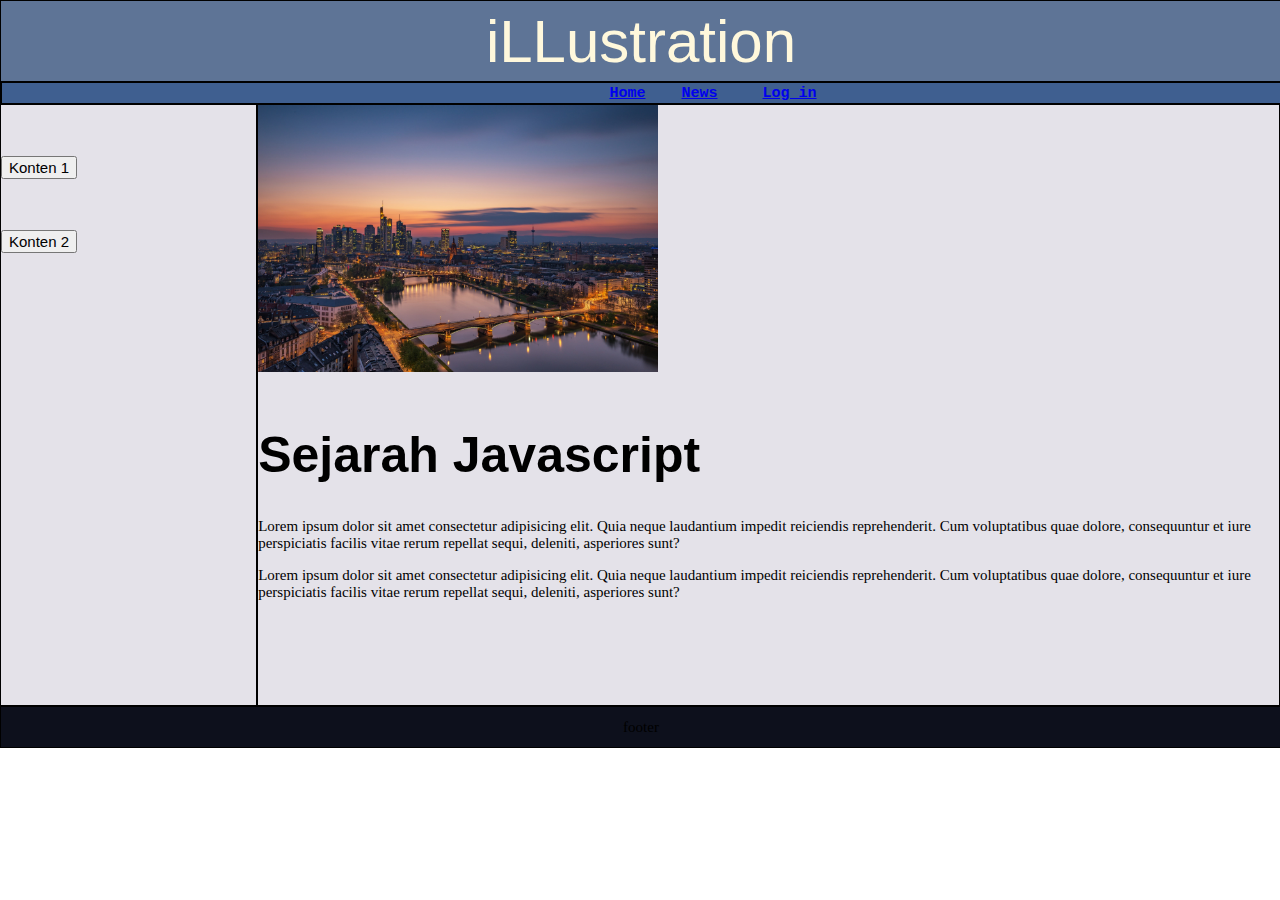
==== index.html @ d1110bc3 "Update and rename tugas-1.html to index.html" ====
<!DOCTYPE html>
<html lang="en">
<head>
    <meta charset="UTF-8">
    <meta http-equiv="X-UA-Compatible" content="IE=edge">
    <meta name="viewport" content="width= <header>h>, initial-scale=1.0">
    <link rel="stylesheet" href="style1.css">
        <title>Home</title>
</head>
<body>

    <div>
         <header>
            <p style="
            font-size: 60px;
            font-family: sans-serif;
            color: cornsilk;
            font-weight: 300;
            
            
            "> iLLustration</p>
        </header>

        <nav>   
            <nav style="font-size: 5px;
            font-family: 'Courier New', Courier, monospace;
            color: black;
           ">
                <pre >
            <b>
                    <a href="index.html">Home</a>    <a href="index.html">News</a>     <a href="index.html">Log in</a>    
                </pre>  
            </b>    
               
            </nav>
            
        </nav>
     <div style="display:flex;">


        <aside>
            
        <br><br><br>
            <a href="konten1.html"><button> Konten 1</button></a>
                <br><br><br><br>
            <a href="konten2.html"><button> Konten 2</button></a>
    
        </aside>
    
        <main>
            <img src="kemiskinan.jpg" width="400px" >
        <br> <br>

            <h1 style="
            font-size: 50px;
            font-family: Verdana, Geneva, Tahoma, sans-serif
            

            ">
            Sejarah Javascript</h1>
            
            <div>
            <p>Lorem ipsum dolor sit amet consectetur adipisicing elit. Quia neque laudantium impedit reiciendis reprehenderit. Cum voluptatibus quae dolore, consequuntur et iure perspiciatis facilis vitae rerum repellat sequi, deleniti, asperiores sunt?</p>
            <p>Lorem ipsum dolor sit amet consectetur adipisicing elit. Quia neque laudantium impedit reiciendis reprehenderit. Cum voluptatibus quae dolore, consequuntur et iure perspiciatis facilis vitae rerum repellat sequi, deleniti, asperiores sunt?</p>
     
        </div>
            </main>
    </div>
       
    

    <footer>
        <p> footer</p>
    </footer>
    </div>    

    
    
</body>
</html>
---- style1.css ----
*{
  
      font-size:15px;
}

body{
    margin:0;
    padding:0;
    
}

header{
    width:100%;
    height:80px;
    background: #5e7496;
    display: flex;
    justify-content: center;
    align-items: center;
    border:solid black 1px ;
    font-size: 50px;
}
   
nav{
     
    width:100%;
    height: 20px;
    background:#3f5f90;
    display: flex;
    justify-content: center;
    align-items: center;
    border:solid black 1px ;
    font-size:15px;

}

aside{
    width:20%;
    height: 600px;
    background:#e4e2e9;
    display: block;
    justify-content: center;
    align-items: center;
    border:solid black 1px ;
    font-size:15px;

}


main{
    width: 80%;
    height: 600px;
    background:#e4e2e9;

    display: block;
    justify-content: center;
    align-items: center;
    border:solid black 1px ;
    font-size:15px;


}


footer{
    width: 100%;
    height:40px;
    background:#0d101c;

    display: flex;
    justify-content: center;
    align-items: center;
    border:solid black 1px ;
    font-size:15px;

}
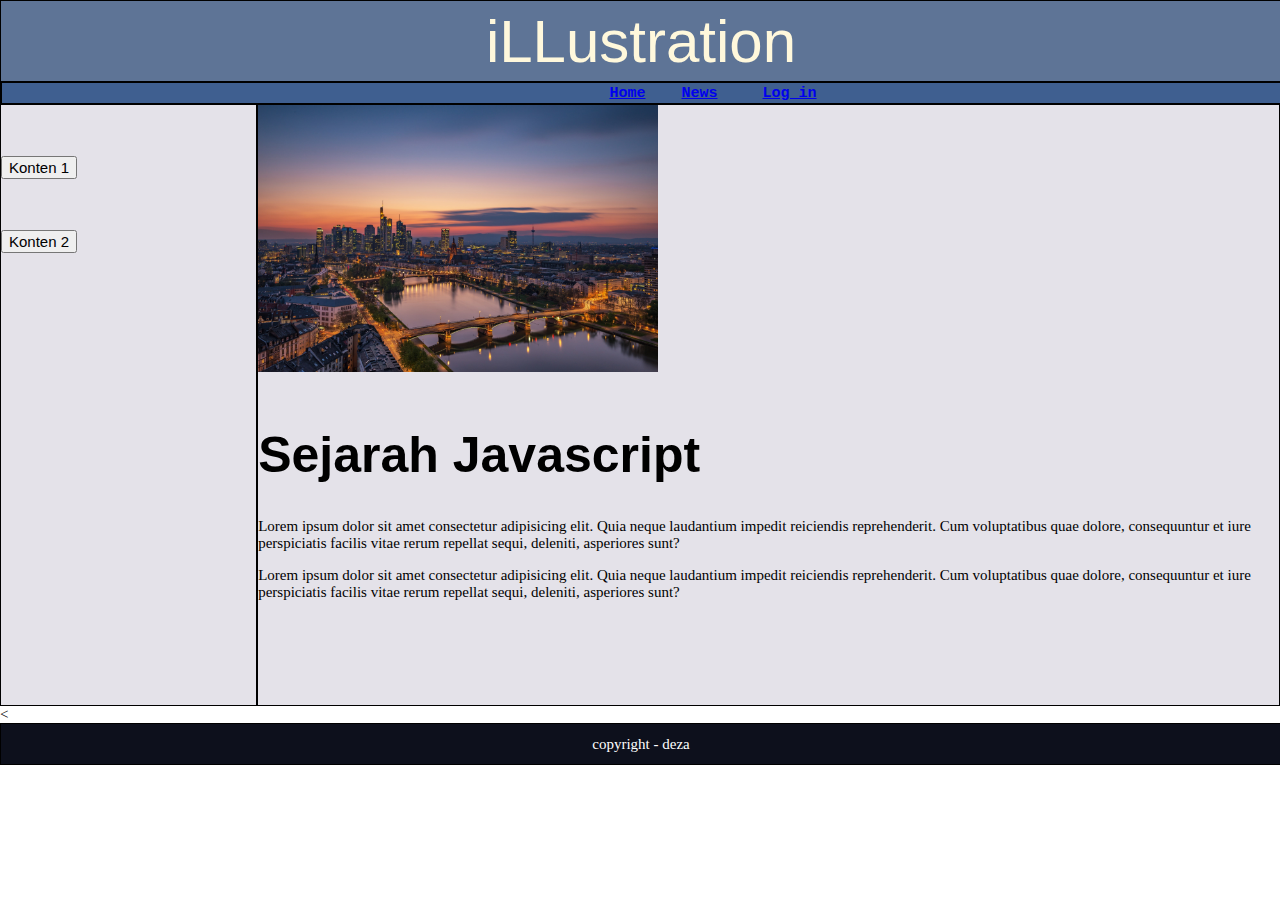
==== commit c4f5f300: "Add files via upload" ====
--- a/index.html
+++ b/index.html
@@ -5,7 +5,7 @@
     <meta http-equiv="X-UA-Compatible" content="IE=edge">
     <meta name="viewport" content="width= <header>h>, initial-scale=1.0">
     <link rel="stylesheet" href="style1.css">
-        <title>Home</title>
+        <title>Document</title>
 </head>
 <body>
 
@@ -69,12 +69,14 @@
        
     
 
-    <footer>
-        <p> footer</p>
+    <   
+<footer>
+        
+		<font color="white">copyright - deza</font>
     </footer>
     </div>    
 
     
     
 </body>
-</html> 
+</html> 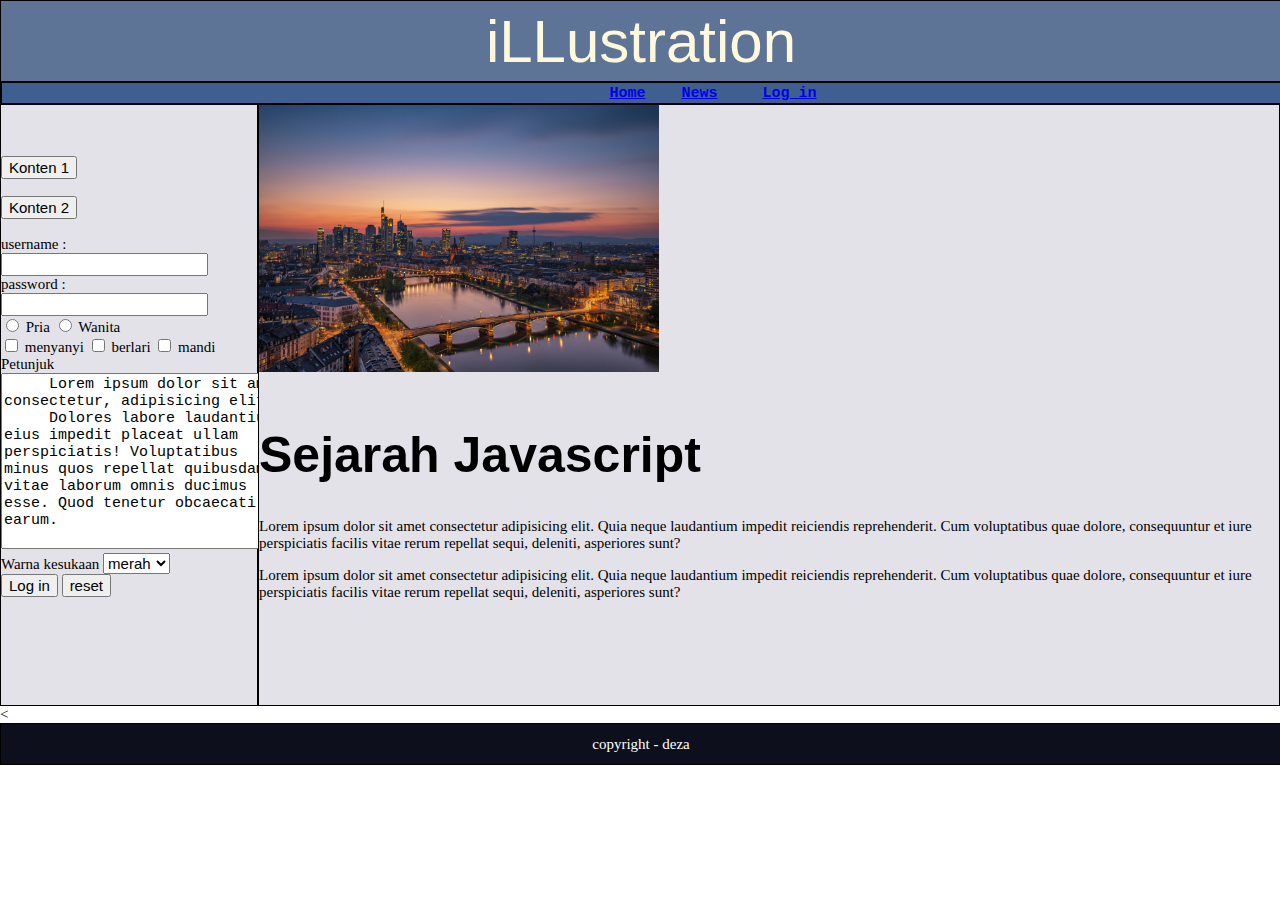
==== commit 6134e188: "Update index.html" ====
--- a/index.html
+++ b/index.html
@@ -5,7 +5,7 @@
     <meta http-equiv="X-UA-Compatible" content="IE=edge">
     <meta name="viewport" content="width= <header>h>, initial-scale=1.0">
     <link rel="stylesheet" href="style1.css">
-        <title>Document</title>
+        <title>Home</title>
 </head>
 <body>
 
@@ -42,8 +42,61 @@
             
         <br><br><br>
             <a href="konten1.html"><button> Konten 1</button></a>
-                <br><br><br><br>
+                <br><br>
             <a href="konten2.html"><button> Konten 2</button></a>
+		<br> <br>
+		<!DOCTYPE html>
+<html lang="en">
+<head>
+    <meta charset="UTF-8">
+    <meta http-equiv="X-UA-Compatible" content="IE=edge">
+    <meta name="viewport" content="width=device-width, initial-scale=1.0">
+    <title>Document</title>
+</head>
+<body>
+
+    <form>
+    <label for="username">username :   </label>
+    <input type="text" id="username">
+    <br>
+    <label for="password">password :       </label>
+    <input type="password" id="password">
+    <br>
+
+    
+    <input type="radio" id="Pria" name="bakekok"> <label for="Pria"> Pria</label>
+    <input type="radio" id="Wanita" name="bakekok"> <label for="Wanita"> Wanita</label>
+    <br>
+    <input type="checkbox" id="menyanyi" name="wedeww"> <label for="menyanyi">menyanyi</label>
+    <input type="checkbox" name="" id="berlari" name="wedeww"> <label for="berlari">berlari</label>
+    <input type="checkbox" name="" id="mandi" name="wedeww
+    "> <label for="mandi">mandi</label>
+        <br>
+ <label for="coba">Petunjuk</label> <br>
+ <textarea name="coba" id="coba" cols="30" rows="10">
+     Lorem ipsum dolor sit amet consectetur, adipisicing elit. 
+     Dolores labore laudantium eius impedit placeat ullam perspiciatis! Voluptatibus minus quos repellat quibusdam vitae laborum omnis ducimus esse. Quod tenetur obcaecati earum.
+ </textarea>
+<br>
+<label for="wkwk"> Warna kesukaan  </label> 
+<select name="pilihan" id="wkwk">
+<option value="merah">merah</option>
+<option value="kuning">kuning</option>
+<option value="hijau">hijau</option>
+<option value="biru">biru</option>
+</select>
+
+
+<br>
+        <input type="submit" value="Log in">
+    
+    <input type="reset" value="reset">
+    </form>
+
+</body>
+</html>
+		
+		
     
         </aside>
     
@@ -79,4 +132,4 @@
     
     
 </body>
-</html> +</html> 
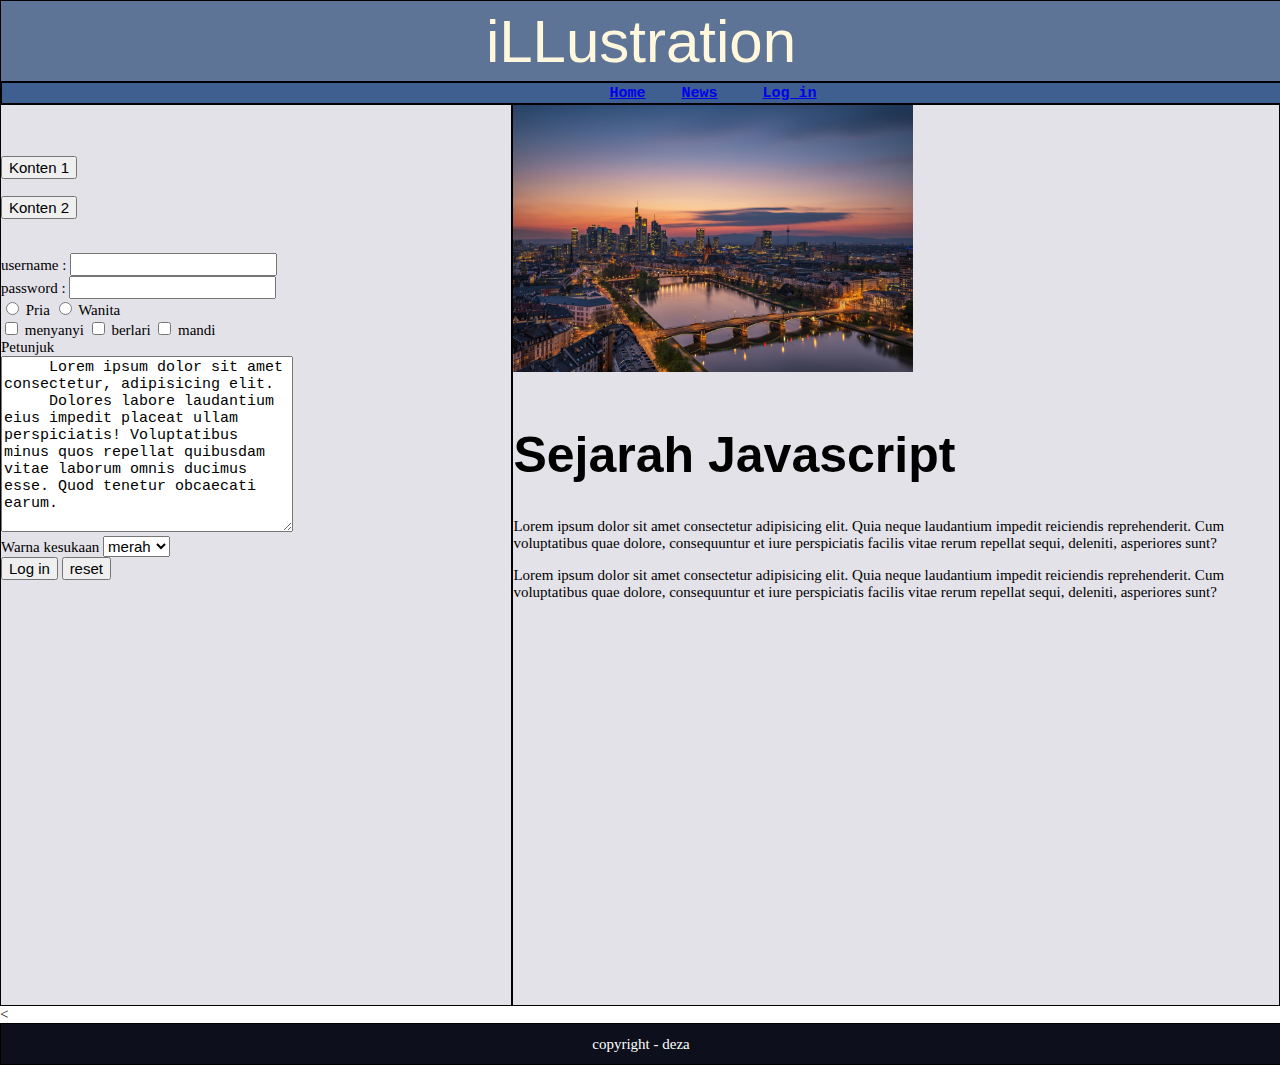
==== commit f8b14a1a: "Add files via upload" ====
--- a/index.html
+++ b/index.html
@@ -3,7 +3,7 @@
 <head>
     <meta charset="UTF-8">
     <meta http-equiv="X-UA-Compatible" content="IE=edge">
-    <meta name="viewport" content="width= <header>h>, initial-scale=1.0">
+    <meta name="viewport" content="width=device-width, initial-scale=1.0">
     <link rel="stylesheet" href="style1.css">
         <title>Home</title>
 </head>
@@ -44,8 +44,10 @@
             <a href="konten1.html"><button> Konten 1</button></a>
                 <br><br>
             <a href="konten2.html"><button> Konten 2</button></a>
-		<br> <br>
-		<!DOCTYPE html>
+            <br> <br> <br>
+
+
+            <!DOCTYPE html>
 <html lang="en">
 <head>
     <meta charset="UTF-8">
@@ -67,10 +69,9 @@
     <input type="radio" id="Pria" name="bakekok"> <label for="Pria"> Pria</label>
     <input type="radio" id="Wanita" name="bakekok"> <label for="Wanita"> Wanita</label>
     <br>
-    <input type="checkbox" id="menyanyi" name="wedeww"> <label for="menyanyi">menyanyi</label>
-    <input type="checkbox" name="" id="berlari" name="wedeww"> <label for="berlari">berlari</label>
-    <input type="checkbox" name="" id="mandi" name="wedeww
-    "> <label for="mandi">mandi</label>
+    <input type="checkbox" id="menyanyi" name="wedew"> <label for="menyanyi">menyanyi</label>
+    <input type="checkbox" name="" id="berlari" name="wedew"> <label for="berlari">berlari</label>
+    <input type="checkbox" name="" id="mandi" name="wedew"> <label for="mandi">mandi</label>
         <br>
  <label for="coba">Petunjuk</label> <br>
  <textarea name="coba" id="coba" cols="30" rows="10">
@@ -95,8 +96,9 @@
 
 </body>
 </html>
-		
-		
+
+
+
     
         </aside>
     
@@ -132,4 +134,4 @@
     
     
 </body>
-</html> 
+</html> --- a/style1.css
+++ b/style1.css
@@ -34,8 +34,8 @@
 }
 
 aside{
-    width:20%;
-    height: 600px;
+    width:40%;
+    height: 900px;
     background:#e4e2e9;
     display: block;
     justify-content: center;
@@ -47,8 +47,8 @@
 
 
 main{
-    width: 80%;
-    height: 600px;
+    width: 60%;
+    height: 900px;
     background:#e4e2e9;
 
     display: block;
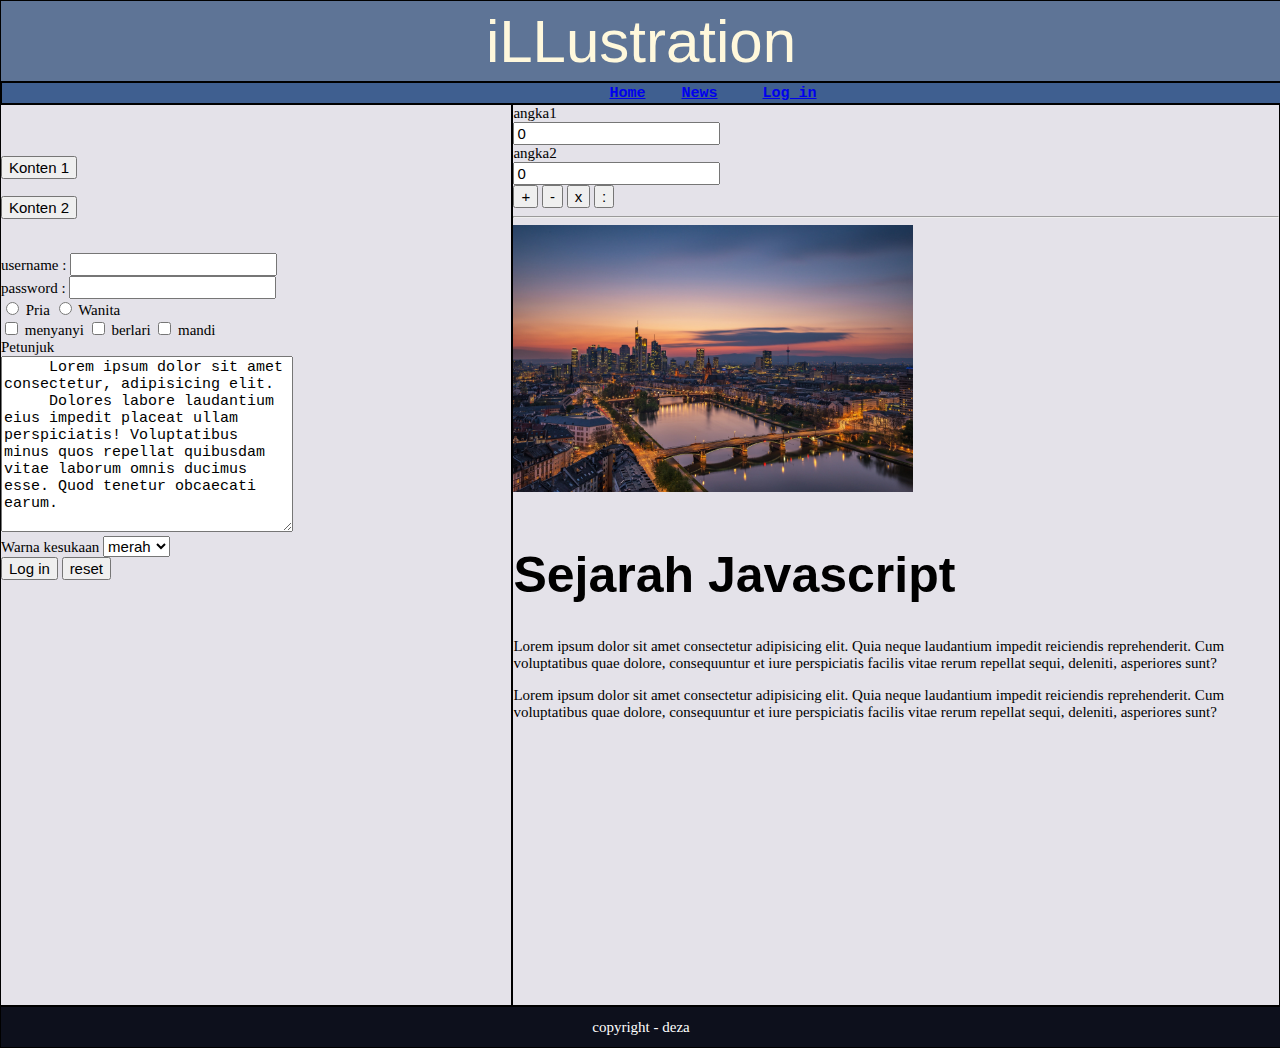
==== commit 620d2c78: "Update index.html" ====
--- a/index.html
+++ b/index.html
@@ -47,15 +47,6 @@
             <br> <br> <br>
 
 
-            <!DOCTYPE html>
-<html lang="en">
-<head>
-    <meta charset="UTF-8">
-    <meta http-equiv="X-UA-Compatible" content="IE=edge">
-    <meta name="viewport" content="width=device-width, initial-scale=1.0">
-    <title>Document</title>
-</head>
-<body>
 
     <form>
     <label for="username">username :   </label>
@@ -94,15 +85,28 @@
     <input type="reset" value="reset">
     </form>
 
-</body>
-</html>
-
-
-
     
         </aside>
     
         <main>
+        <div>
+            <label for="angka1"> angka1</label> <br>
+    <input type="number" id="input1" value="0"> <br>
+    <label for="angka2"> angka2</label> <br>
+    <input type="number" id="input2" value="0"> <br>
+    <button id="plus">+</button>
+    <button id="min">-</button>
+    <button id="time">x</button>
+    <button id="divide">:</button>
+    <hr>
+    <div id="output"></div>
+    
+    <script src="app2.js"></script>
+        </div>
+
+
+
+
             <img src="kemiskinan.jpg" width="400px" >
         <br> <br>
 
@@ -124,14 +128,14 @@
        
     
 
-    <   
+      
 <footer>
         
-		<font color="white">copyright - deza</font>
+		<font color="white"> copyright - deza</font>
     </footer>
     </div>    
 
     
     
 </body>
-</html> +</html> 
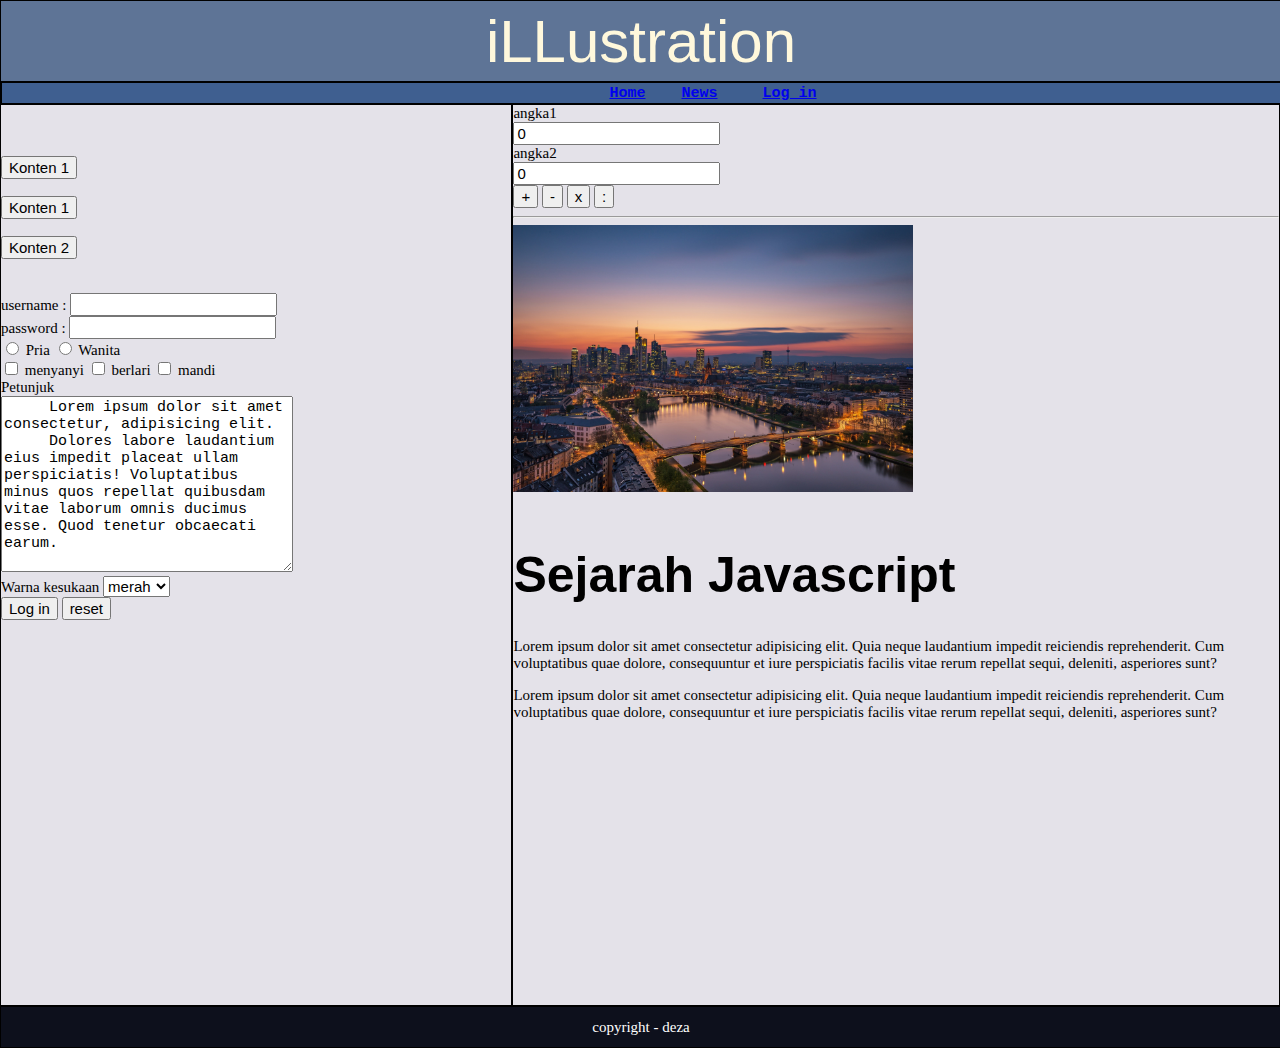
==== commit 6dcea558: "Update index.html" ====
--- a/index.html
+++ b/index.html
@@ -41,6 +41,8 @@
         <aside>
             
         <br><br><br>
+		<a href="Tugas-4.html"><button> Konten 1</button></a>	
+		 <br><br>
             <a href="konten1.html"><button> Konten 1</button></a>
                 <br><br>
             <a href="konten2.html"><button> Konten 2</button></a>
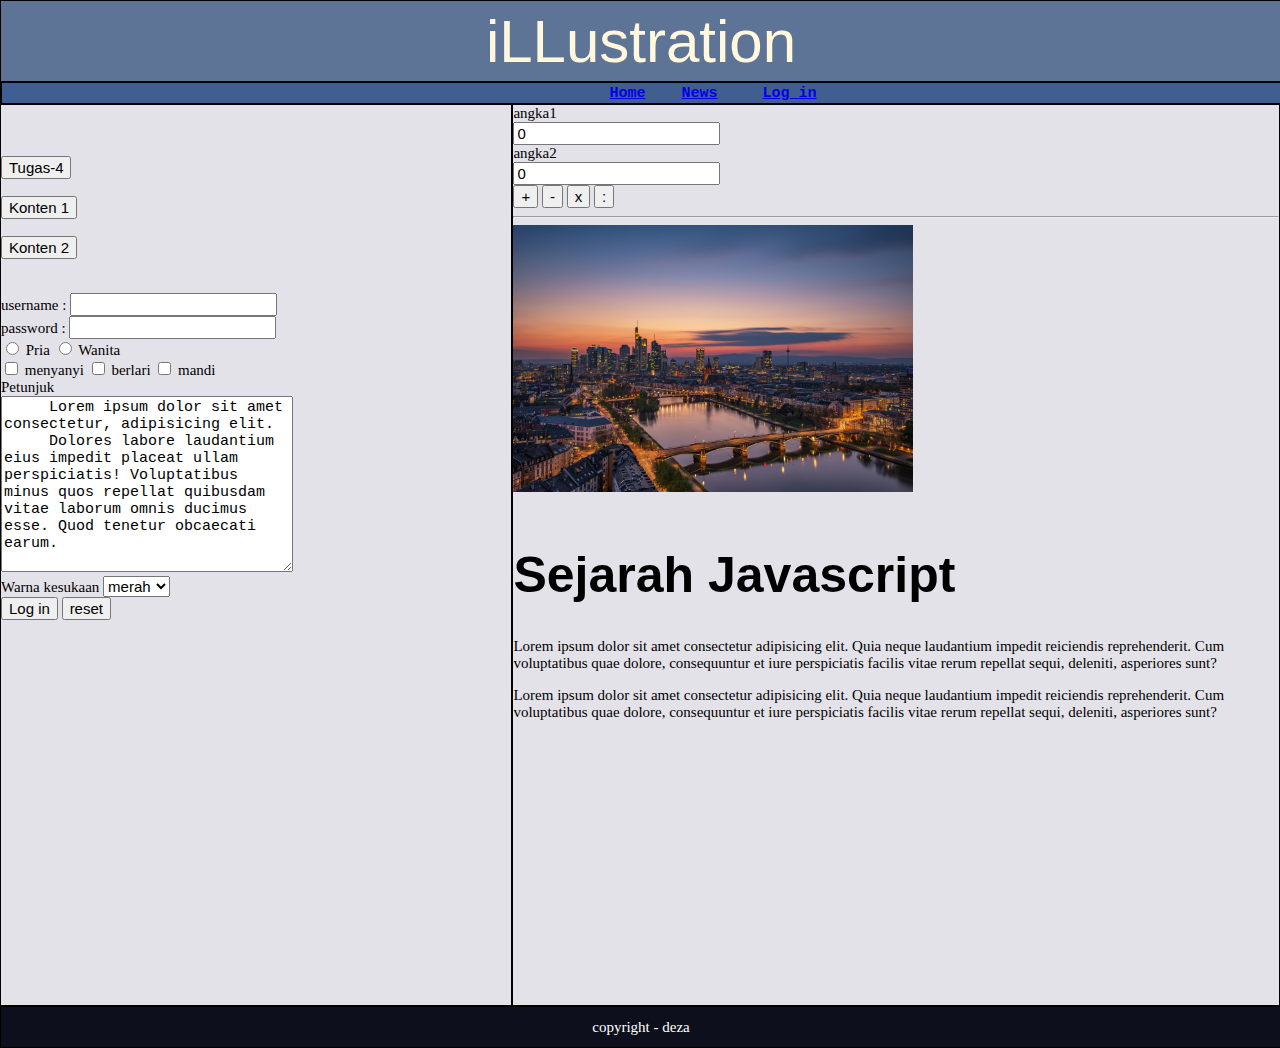
==== commit 75771bea: "Update index.html" ====
--- a/index.html
+++ b/index.html
@@ -41,7 +41,7 @@
         <aside>
             
         <br><br><br>
-		<a href="Tugas-4.html"><button> Konten 1</button></a>	
+		<a href="Tugas-4.html"><button> Tugas-4</button></a>	
 		 <br><br>
             <a href="konten1.html"><button> Konten 1</button></a>
                 <br><br>
